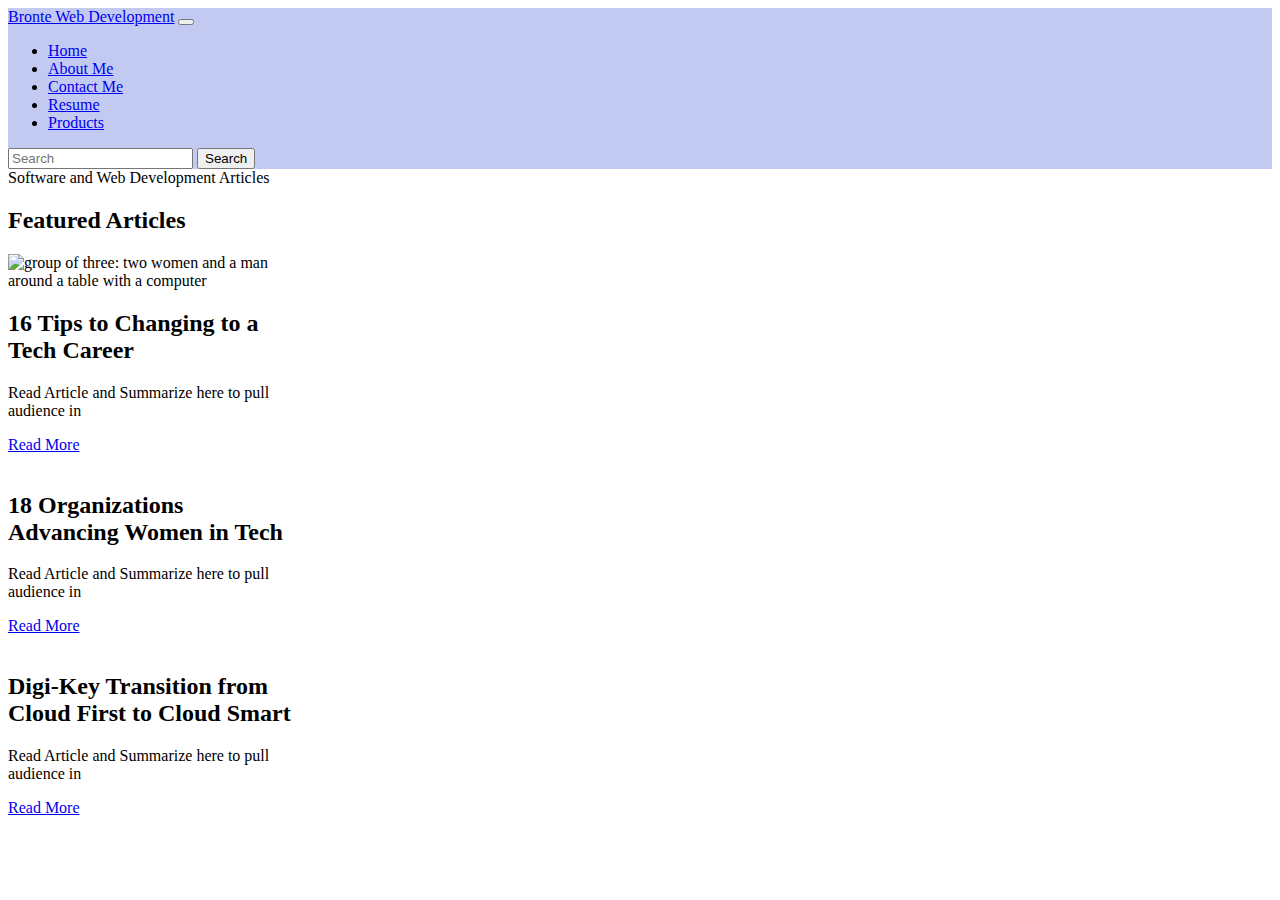
==== index.html @ ef1b99f5 "modify htmls" ====
<!DOCTYPE html>
<html lang="en">
<head>
    <meta charset="UTF-8">
    <meta name="viewport" content="width=device-width, initial-scale=1.0">
    <meta name="keywords" content="tech, coding, portfolio, register, Bronte, articles, development, software. web">
    <title>Coding Portfolio</title>
    <link rel="stylesheet" type="text/css" href="my_website/css/mywebsite.css">
    <link rel="stylesheet" type="text/css" href="my_website/css/main.css">
    <!-- link bootstrap css here -->
    <link href="https://cdn.jsdelivr.net/npm/bootstrap@5.2.3/dist/css/bootstrap.min.css" rel="stylesheet" integrity="sha384-rbsA2VBKQhggwzxH7pPCaAqO46MgnOM80zW1RWuH61DGLwZJEdK2Kadq2F9CUG65" crossorigin="anonymous">  
  <!-- add js scriptlinks -->
<script src="https://cdn.jsdelivr.net/npm/bootstrap@5.2.3/dist/js/bootstrap.bundle.min.js" integrity="sha384-kenU1KFdBIe4zVF0s0G1M5b4hcpxyD9F7jL+jjXkk+Q2h455rYXK/7HAuoJl+0I4" crossorigin="anonymous"></script>  <script src="https://cdnjs.cloudflare.com/ajax/libs/twitter-bootstrap/3.3.7/js/bootstrap.min.js"></script>

    <script type="text/javascript" src="my_wwebsite/javascript/bootstrap.js"></script>
</head>
<body>
    <nav class="navbar navbar-expand-lg" style="background-color: rgba(10, 42, 199, 0.251);">
        <div class="container-fluid" >
          <a class="navbar-brand" href="#">Bronte Web Development</a>
          <button class="navbar-toggler" type="button" data-bs-toggle="collapse" data-bs-target="#navbarSupportedContent" aria-controls="navbarSupportedContent" aria-expanded="false" aria-label="Toggle navigation">
            <span class="navbar-toggler-icon"></span>
          </button>
          <div class="collapse navbar-collapse" id="navbarSupportedContent">
            <ul class="navbar-nav me-auto mb-2 mb-lg-0">
                <li class="nav-item">
                    <a class="nav-link active" aria-current="page" href="mywebsite/index.html">Home</a>
                </li>
                <li class="nav-item">
                    <a class="nav-link" href="mywebsite/about-me.html">About Me</a>
                </li>
                <li class="nav-item">
                    <a class="nav-link" href="mywebsite/contact-me.html">Contact Me</a>
                </li>
                <li class="nav-item">
                    <a class="nav-link" href="mywebsite/resume.html">Resume</a>
                </li>
                <li class="nav-item">
                    <a class="nav-link" href="mywebsite/products.html">Products</a>
                </li>
            </ul>
            <form class="d-flex" role="search">
              <input class="form-control me-2" type="search" placeholder="Search" aria-label="Search">
              <button class="btn btn-outline-dark" type="submit">Search</button>
            </form>
          </div>
        </div>
    </nav>
    <div class="wrapper">
        <div class="grid-container">
            <header class="header grid-item">Software and Web Development Articles</header>
            <aside class="aside-one grid-item">
                <!-- maybe put call to sign-up here -->
            </aside>
            <main class="main grid-item container">
                <section class="featured-articles">
                  <h2 class="mt-4" class="mb-3">Featured Articles</h2>
                  <div class="article-cards">
                    <div class="card" style="width: 18rem;">
                      <img src="https://images.unsplash.com/photo-1573497161079-f3fd25cc6b90?ixlib=rb-4.0.3&ixid=M3wxMjA3fDB8MHxwaG90by1wYWdlfHx8fGVufDB8fHx8fA%3D%3D&auto=format&fit=crop&w=1170&q=80" class="card-img-top" id="img1" alt="group of three: two women and a man around a table with a computer">
                      <div class="card-body">
                        <h2 class="card-title">16 Tips to Changing to a Tech Career</h2>
                        <p class="card-text">Read Article and Summarize here to pull audience in</p>
                        <a href="https://learntocodewith.me/posts/tech-jobs-no-experience/" class="btn btn-primary">Read More</a>
                      </div>
                    </div>
                    <div class="card" style="width: 18rem;">
                      <img src="https://images.unsplash.com/photo-1634078111185-8c26c5cbc294?ixlib=rb-4.0.3&ixid=M3wxMjA3fDB8MHxwaG90by1wYWdlfHx8fGVufDB8fHx8fA%3D%3D&auto=format&fit=crop&w=1170&q=80" class="card-img-top" id="img2" alt="">
                      <div class="card-body">
                        <h2 class="card-title">18 Organizations Advancing Women in Tech</h2>
                        <p class="card-text">Read Article and Summarize here to pull audience in</p>
                        <a href="https://www.cio.com/article/215709/16-organizations-for-women-in-tech.html" class="btn btn-primary">Read More</a>
                      </div>
                    </div>
                    <div class="card" style="width: 18rem;">
                      <img src="https://images.unsplash.com/photo-1667984550873-c48666475fbb?ixlib=rb-4.0.3&ixid=M3wxMjA3fDB8MHxwaG90by1wYWdlfHx8fGVufDB8fHx8fA%3D%3D&auto=format&fit=crop&w=1032&q=80" class="card-img-top" id="img3" alt="">
                      <div class="card-body">
                        <h2 class="card-title">Digi-Key Transition from Cloud First to Cloud Smart</h2>
                        <p class="card-text">Read Article and Summarize here to pull audience in</p>
                        <a href="https://scitechdaily.com/news/technology/?expand_article=1#ntv-lightbox1203581-556668" class="btn btn-primary">Read More</a>
                      </div>
                    </div>
                  </div>
                </section>
              </main>
            <footer>
                <!-- insert copyright and other information here -->
            </footer>
        </div>
    </div>
</body>
</html>
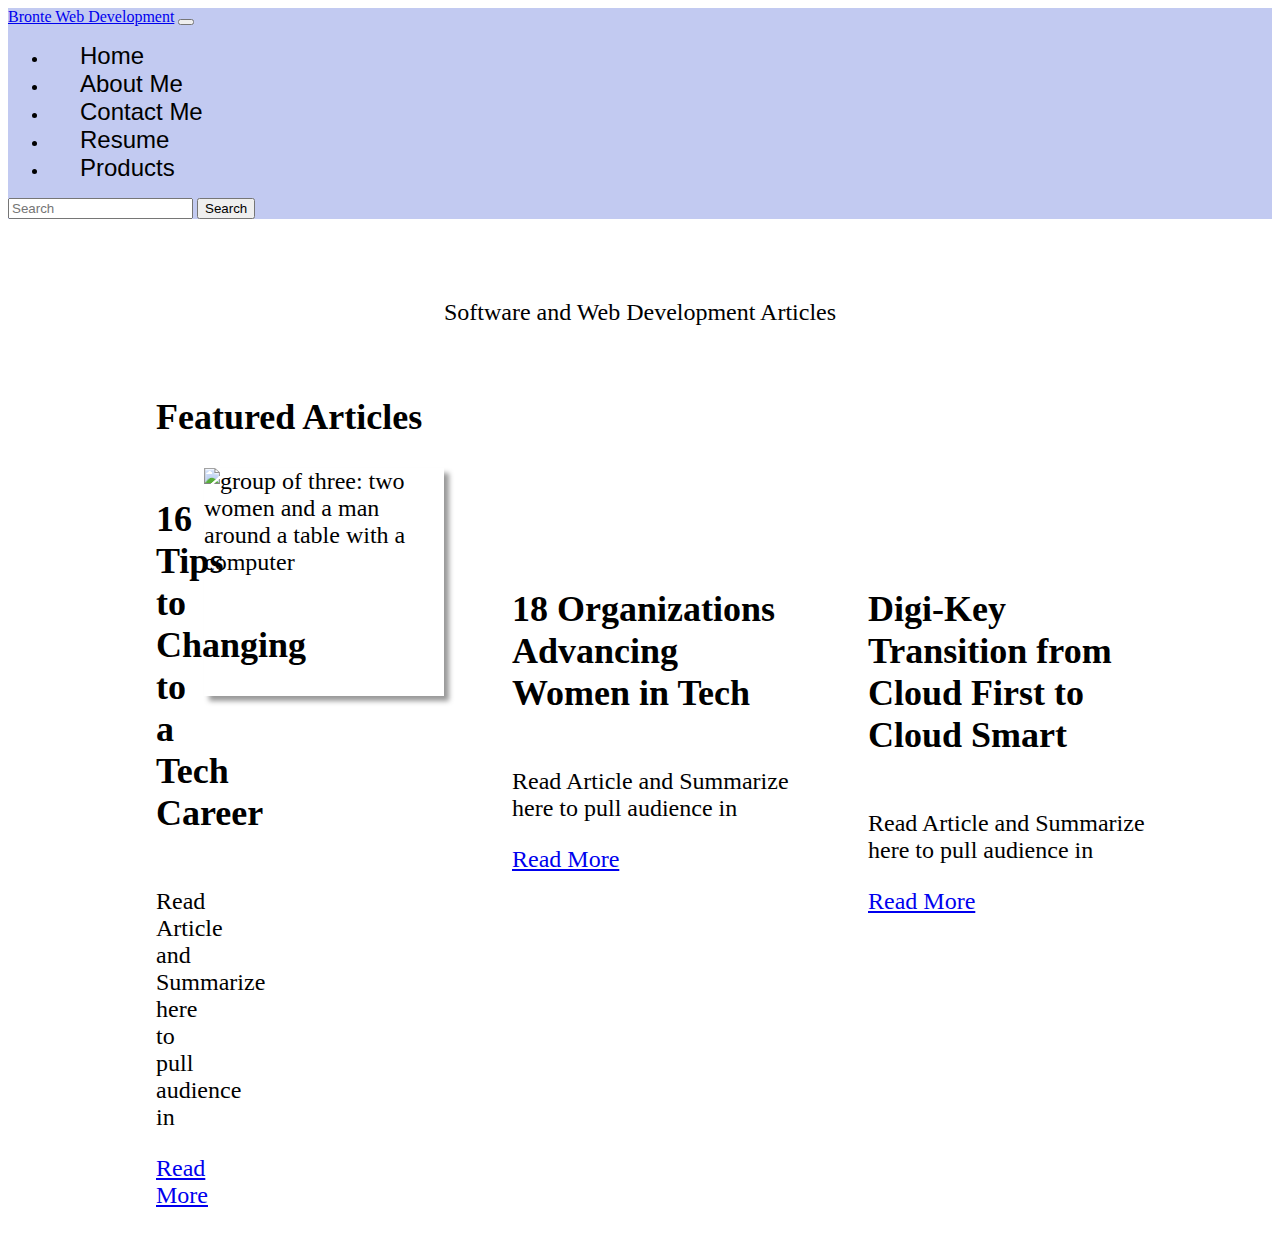
==== commit e28fc06b: "third update html" ====
--- a/index.html
+++ b/index.html
@@ -5,14 +5,14 @@
     <meta name="viewport" content="width=device-width, initial-scale=1.0">
     <meta name="keywords" content="tech, coding, portfolio, register, Bronte, articles, development, software. web">
     <title>Coding Portfolio</title>
-    <link rel="stylesheet" type="text/css" href="my_website/css/mywebsite.css">
-    <link rel="stylesheet" type="text/css" href="my_website/css/main.css">
+    <link rel="stylesheet" type="text/css" href="css/mywebsite.css">
+    <link rel="stylesheet" type="text/css" href="css/main.css">
     <!-- link bootstrap css here -->
     <link href="https://cdn.jsdelivr.net/npm/bootstrap@5.2.3/dist/css/bootstrap.min.css" rel="stylesheet" integrity="sha384-rbsA2VBKQhggwzxH7pPCaAqO46MgnOM80zW1RWuH61DGLwZJEdK2Kadq2F9CUG65" crossorigin="anonymous">  
   <!-- add js scriptlinks -->
 <script src="https://cdn.jsdelivr.net/npm/bootstrap@5.2.3/dist/js/bootstrap.bundle.min.js" integrity="sha384-kenU1KFdBIe4zVF0s0G1M5b4hcpxyD9F7jL+jjXkk+Q2h455rYXK/7HAuoJl+0I4" crossorigin="anonymous"></script>  <script src="https://cdnjs.cloudflare.com/ajax/libs/twitter-bootstrap/3.3.7/js/bootstrap.min.js"></script>
 
-    <script type="text/javascript" src="my_wwebsite/javascript/bootstrap.js"></script>
+    <script type="text/javascript" src="javascript/bootstrap.js"></script>
 </head>
 <body>
     <nav class="navbar navbar-expand-lg" style="background-color: rgba(10, 42, 199, 0.251);">
@@ -24,19 +24,19 @@
           <div class="collapse navbar-collapse" id="navbarSupportedContent">
             <ul class="navbar-nav me-auto mb-2 mb-lg-0">
                 <li class="nav-item">
-                    <a class="nav-link active" aria-current="page" href="mywebsite/index.html">Home</a>
+                    <a class="nav-link active" aria-current="page" href="index.html">Home</a>
                 </li>
                 <li class="nav-item">
-                    <a class="nav-link" href="mywebsite/about-me.html">About Me</a>
+                    <a class="nav-link" href="about-me.html">About Me</a>
                 </li>
                 <li class="nav-item">
-                    <a class="nav-link" href="mywebsite/contact-me.html">Contact Me</a>
+                    <a class="nav-link" href="contact-me.html">Contact Me</a>
                 </li>
                 <li class="nav-item">
-                    <a class="nav-link" href="mywebsite/resume.html">Resume</a>
+                    <a class="nav-link" href="resume.html">Resume</a>
                 </li>
                 <li class="nav-item">
-                    <a class="nav-link" href="mywebsite/products.html">Products</a>
+                    <a class="nav-link" href="products.html">Products</a>
                 </li>
             </ul>
             <form class="d-flex" role="search">
--- a/css/mywebsite.css
+++ b/css/mywebsite.css
@@ -0,0 +1,98 @@
+.background:not(.nav-link) {
+  background: #e1fcff;
+  background: linear-gradient(to bottom, #e1fcff, #fcfcfc);
+}
+
+.sign-up {
+  font-family: "Franklin Gothic Medium", "Arial Narrow", "Arial", "sans-serif";
+}
+
+.nav-link {
+  font-size: 1.5rem;
+  font-family: "Franklin Gothic Medium", "Arial Narrow", "Arial", "sans-serif";
+  padding: 1rem;
+  margin: 1rem;
+  color: black;
+  text-decoration: none;
+}
+.nav-link:active {
+  text-decoration-line: underline;
+}
+.nav-link:hover {
+  background-color: rgba(181, 183, 172, 0.377);
+}
+
+img {
+  float: right;
+  box-shadow: 5px 5px 5px #999;
+  max-width: 10em;
+}
+
+.fade-in {
+  animation: fadeIn ease 15s;
+  -webkit-animation: fadeIn ease 15s;
+  -moz-animation: fadeIn ease 15s;
+  -o-animation: fadeIn ease 15s;
+  -ms-animation: fadeIn ease 15s;
+}
+
+@keyframes fadeIn {
+  0% {
+    opacity: 0;
+  }
+  100% {
+    opacity: 1;
+  }
+}
+.header {
+  text-align: center;
+  grid-area: header;
+}
+
+.main {
+  grid-area: main;
+}
+
+.para {
+  text-indent: 3em;
+  text-align: justify;
+}
+
+.aside-two {
+  grid-area: aside-two;
+}
+
+.footer {
+  grid-area: footer;
+}
+
+.wrapper {
+  width: min(100% - 2rem, 1200px);
+  margin-inline: auto;
+}
+
+.grid-container {
+  display: grid;
+  grid-template-areas: "header header header header" "aside-one main main aside-two" "footer footer footer footer";
+  min-height: 80vh;
+  margin-top: 4rem;
+  gap: 0.5rem;
+}
+
+.grid-item {
+  font-size: 1.5rem;
+  padding: 1rem;
+  font-family: Georgia, "Times New Roman", Times, serif;
+}
+
+@media (prefers-reduced-motion: reduce) {
+  .fade-in {
+    animation: none;
+  }
+}
+@media (max-width: 650px) {
+  .grid-container {
+    display: grid;
+    grid-template-areas: "header" "aside-two" "main" "main" "main" "footer";
+  }
+}/*# sourceMappingURL=mywebsite.css.map */--- a/css/main.css
+++ b/css/main.css
@@ -0,0 +1,28 @@
+.featured-articles {
+    display: flex;
+    flex-direction: column;
+    justify-content: space-around;
+  }
+   
+  .article-cards {
+    min-height: calc(100vh - 300px);
+    display: flex;
+    align-items: center;
+    justify-content: space-between;
+    gap: 0.5rem;
+  }
+
+  .card {
+    min-height: 35rem;
+    max-width: 23rem;
+  }
+   
+  .card-body {
+    display: flex;
+    flex-direction: column;
+    justify-content: space-evenly;
+  }
+   
+  #img1, #img2, #img3 {
+    height: 228.42px;
+  }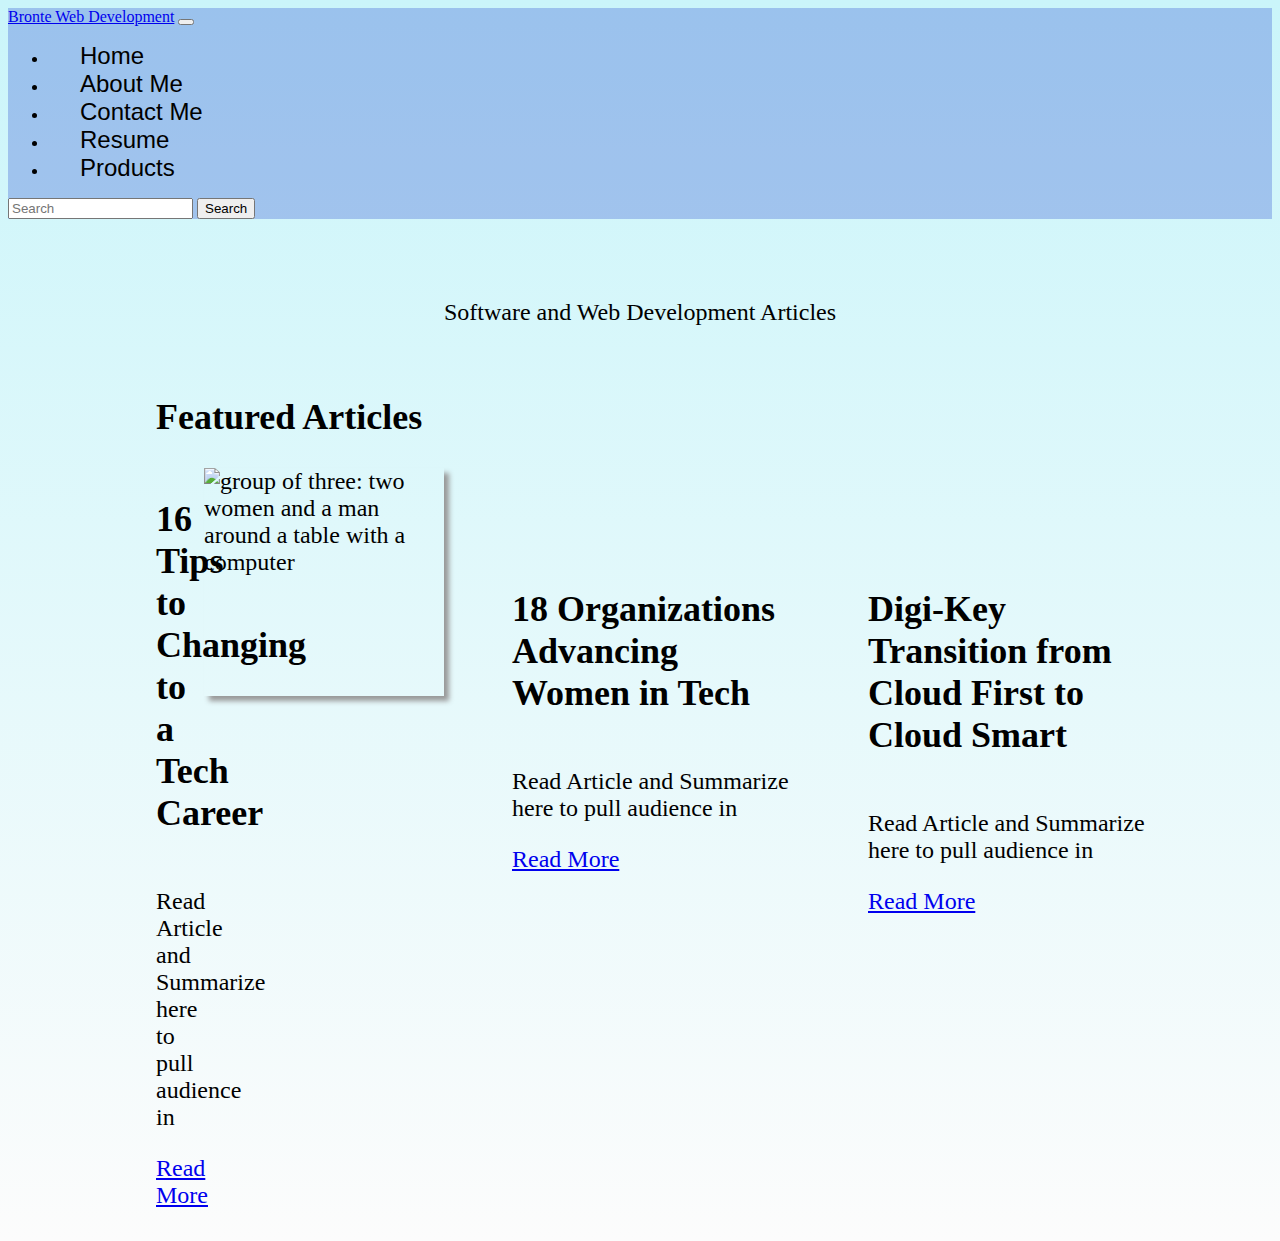
==== commit 9f704e2d: "style update contact and index" ====
--- a/index.html
+++ b/index.html
@@ -14,8 +14,8 @@
 
     <script type="text/javascript" src="javascript/bootstrap.js"></script>
 </head>
-<body>
-    <nav class="navbar navbar-expand-lg" style="background-color: rgba(10, 42, 199, 0.251);">
+<body class="background" :not>
+  <nav class="navbar navbar-expand-lg" style="background-color: rgba(10, 42, 199, 0.251);">
         <div class="container-fluid" >
           <a class="navbar-brand" href="#">Bronte Web Development</a>
           <button class="navbar-toggler" type="button" data-bs-toggle="collapse" data-bs-target="#navbarSupportedContent" aria-controls="navbarSupportedContent" aria-expanded="false" aria-label="Toggle navigation">
--- a/css/mywebsite.css
+++ b/css/mywebsite.css
@@ -1,6 +1,6 @@
 .background:not(.nav-link) {
-  background: #e1fcff;
-  background: linear-gradient(to bottom, #e1fcff, #fcfcfc);
+  background: #caf5fa;
+  background: linear-gradient(to bottom, #caf5fa, #fcfcfc);
 }
 
 .sign-up {
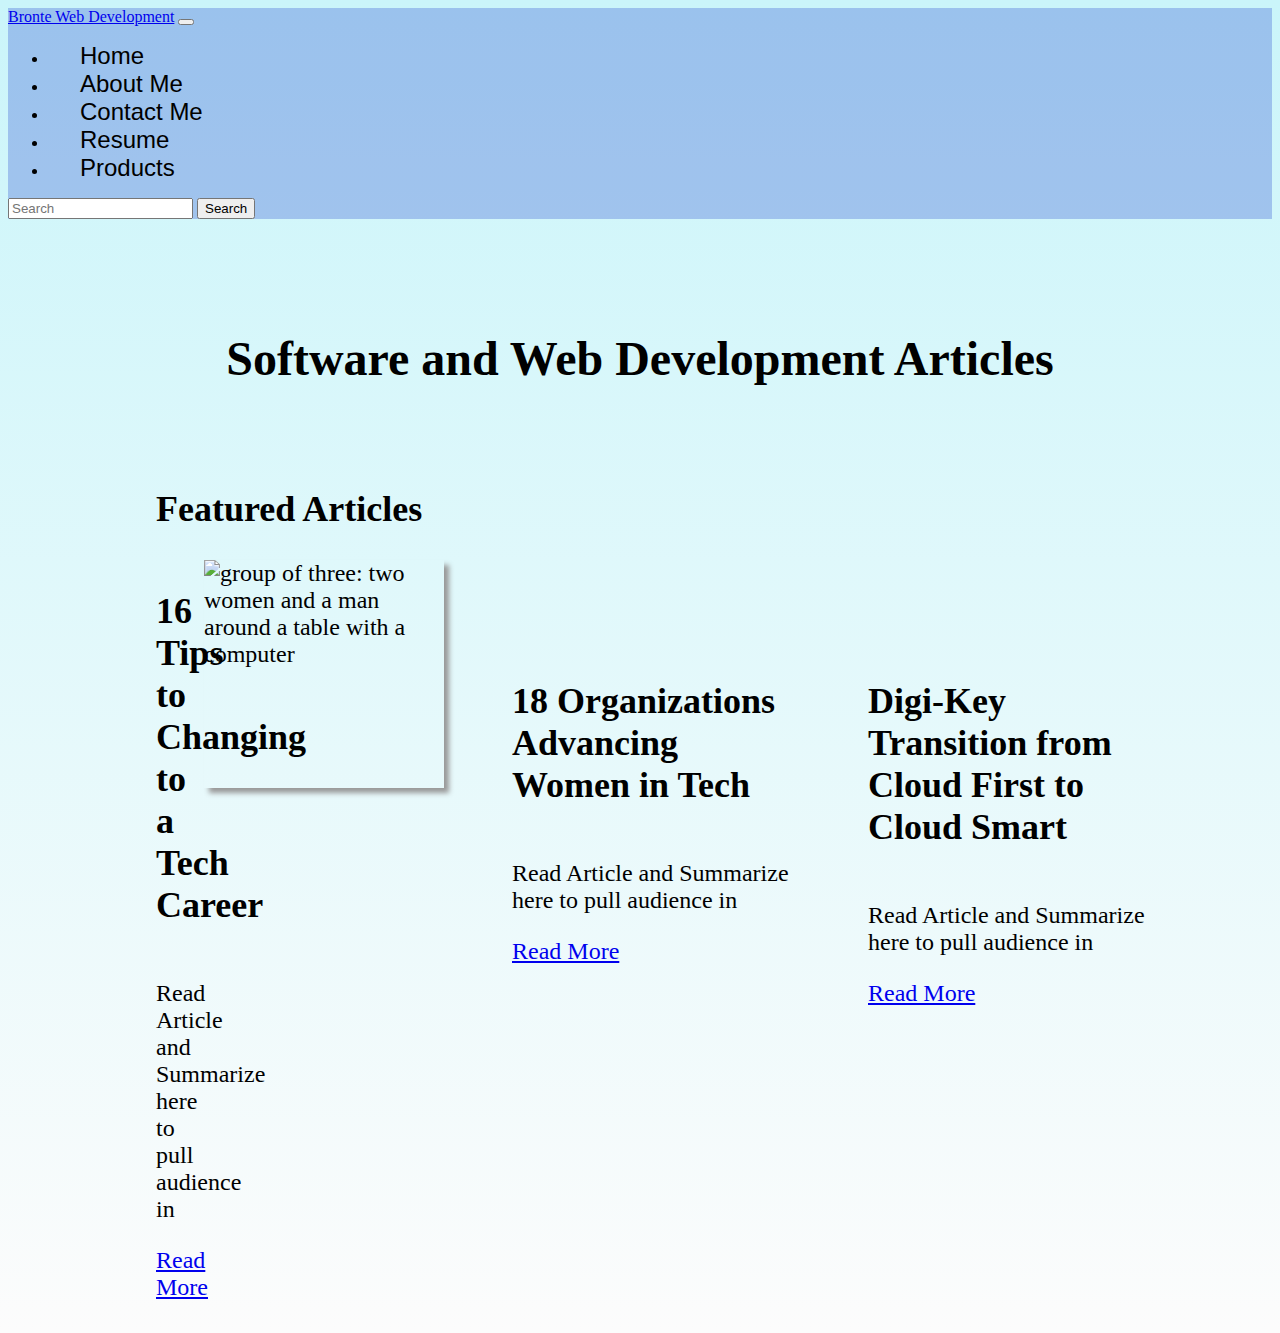
==== commit 72384dd2: "update classes for grid layout" ====
--- a/index.html
+++ b/index.html
@@ -48,7 +48,9 @@
     </nav>
     <div class="wrapper">
         <div class="grid-container">
-            <header class="header grid-item">Software and Web Development Articles</header>
+            <header class="header grid-item">
+              <h1>Software and Web Development Articles</h1>
+            </header>
             <aside class="aside-one grid-item">
                 <!-- maybe put call to sign-up here -->
             </aside>
--- a/css/mywebsite.css
+++ b/css/mywebsite.css
@@ -26,6 +26,22 @@
   float: right;
   box-shadow: 5px 5px 5px #999;
   max-width: 10em;
+}
+
+textarea {
+  min-height: 200px;
+  max-height: 400px;
+}
+
+input[type=submit] {
+  background-color: #caf5fa;
+  color: #010101;
+  border: none;
+  border-radius: 4px;
+  cursor: pointer;
+}
+input[type=submit]:hover {
+  background-color: rgba(177, 243, 250, 0.8862745098);
 }
 
 .fade-in {
@@ -73,7 +89,10 @@
 
 .grid-container {
   display: grid;
-  grid-template-areas: "header header header header" "aside-one main main aside-two" "footer footer footer footer";
+  grid-template-areas: 
+    "header header header header" 
+    "aside-one main main aside-two" 
+    "footer footer footer footer";
   min-height: 80vh;
   margin-top: 4rem;
   gap: 0.5rem;
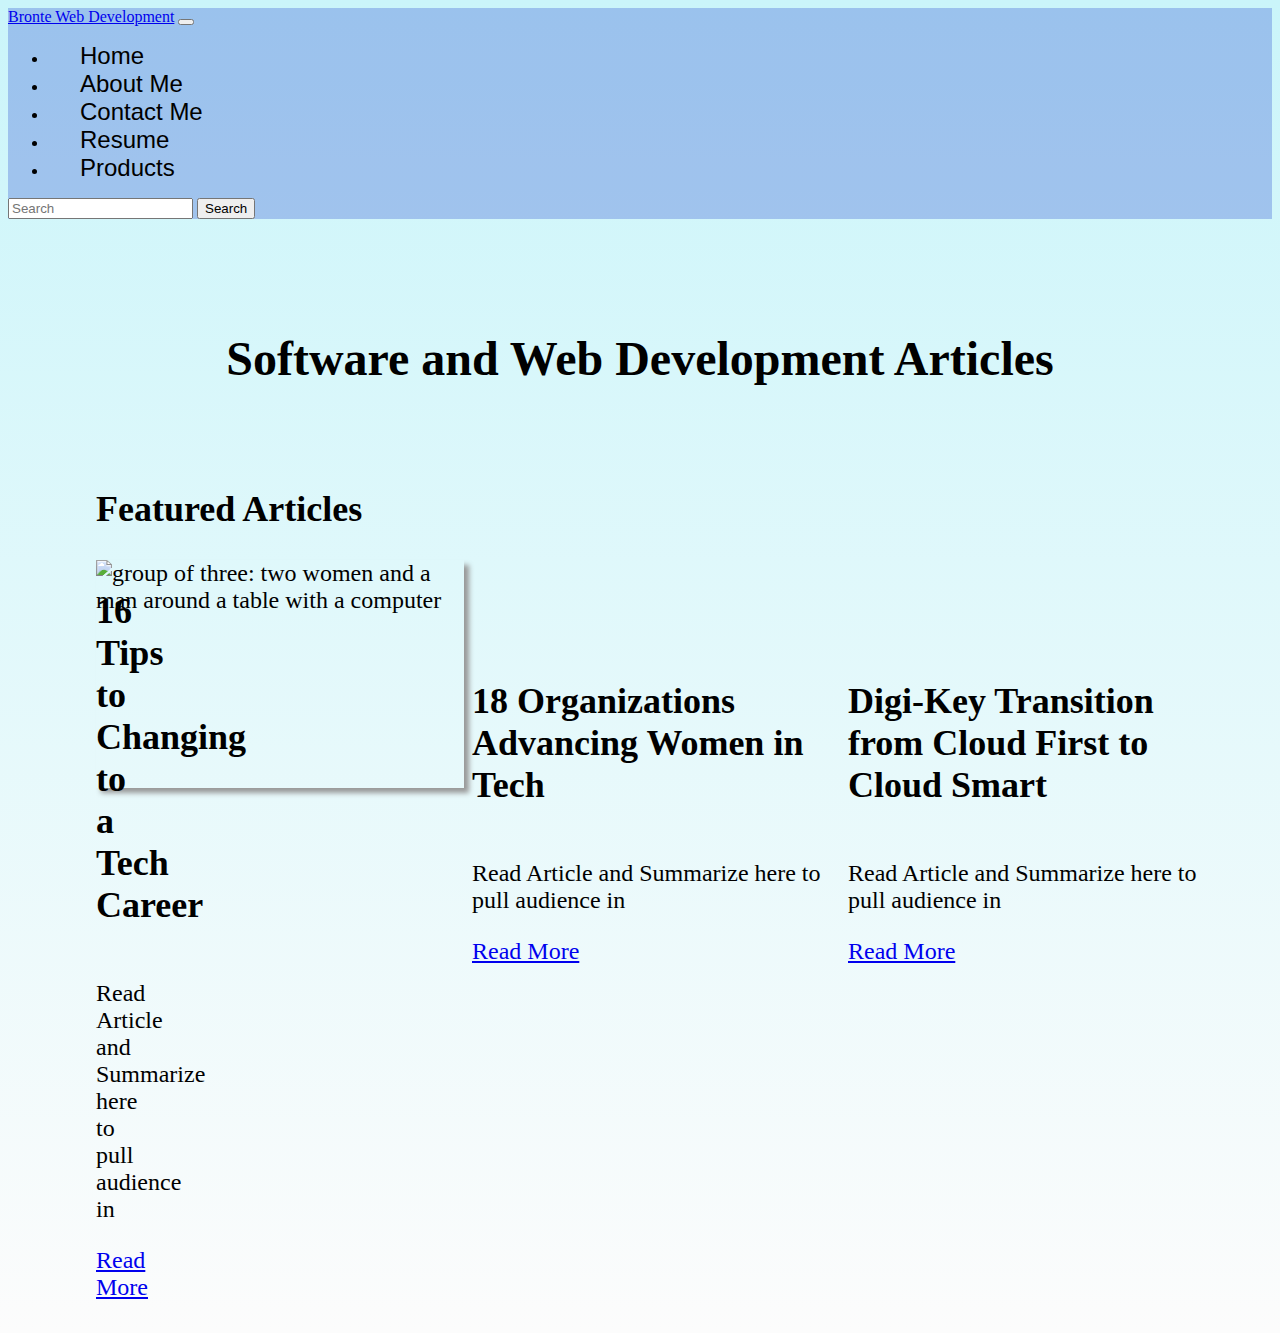
==== commit 4fd414af: "article card and image updates" ====
--- a/index.html
+++ b/index.html
@@ -58,7 +58,7 @@
                 <section class="featured-articles">
                   <h2 class="mt-4" class="mb-3">Featured Articles</h2>
                   <div class="article-cards">
-                    <div class="card" style="width: 18rem;">
+                    <div class="card">
                       <img src="https://images.unsplash.com/photo-1573497161079-f3fd25cc6b90?ixlib=rb-4.0.3&ixid=M3wxMjA3fDB8MHxwaG90by1wYWdlfHx8fGVufDB8fHx8fA%3D%3D&auto=format&fit=crop&w=1170&q=80" class="card-img-top" id="img1" alt="group of three: two women and a man around a table with a computer">
                       <div class="card-body">
                         <h2 class="card-title">16 Tips to Changing to a Tech Career</h2>
@@ -66,7 +66,7 @@
                         <a href="https://learntocodewith.me/posts/tech-jobs-no-experience/" class="btn btn-primary">Read More</a>
                       </div>
                     </div>
-                    <div class="card" style="width: 18rem;">
+                    <div class="card">
                       <img src="https://images.unsplash.com/photo-1634078111185-8c26c5cbc294?ixlib=rb-4.0.3&ixid=M3wxMjA3fDB8MHxwaG90by1wYWdlfHx8fGVufDB8fHx8fA%3D%3D&auto=format&fit=crop&w=1170&q=80" class="card-img-top" id="img2" alt="">
                       <div class="card-body">
                         <h2 class="card-title">18 Organizations Advancing Women in Tech</h2>
@@ -74,7 +74,7 @@
                         <a href="https://www.cio.com/article/215709/16-organizations-for-women-in-tech.html" class="btn btn-primary">Read More</a>
                       </div>
                     </div>
-                    <div class="card" style="width: 18rem;">
+                    <div class="card">
                       <img src="https://images.unsplash.com/photo-1667984550873-c48666475fbb?ixlib=rb-4.0.3&ixid=M3wxMjA3fDB8MHxwaG90by1wYWdlfHx8fGVufDB8fHx8fA%3D%3D&auto=format&fit=crop&w=1032&q=80" class="card-img-top" id="img3" alt="">
                       <div class="card-body">
                         <h2 class="card-title">Digi-Key Transition from Cloud First to Cloud Smart</h2>
--- a/css/main.css
+++ b/css/main.css
@@ -25,4 +25,5 @@
    
   #img1, #img2, #img3 {
     height: 228.42px;
+    max-width: 23rem;
   }